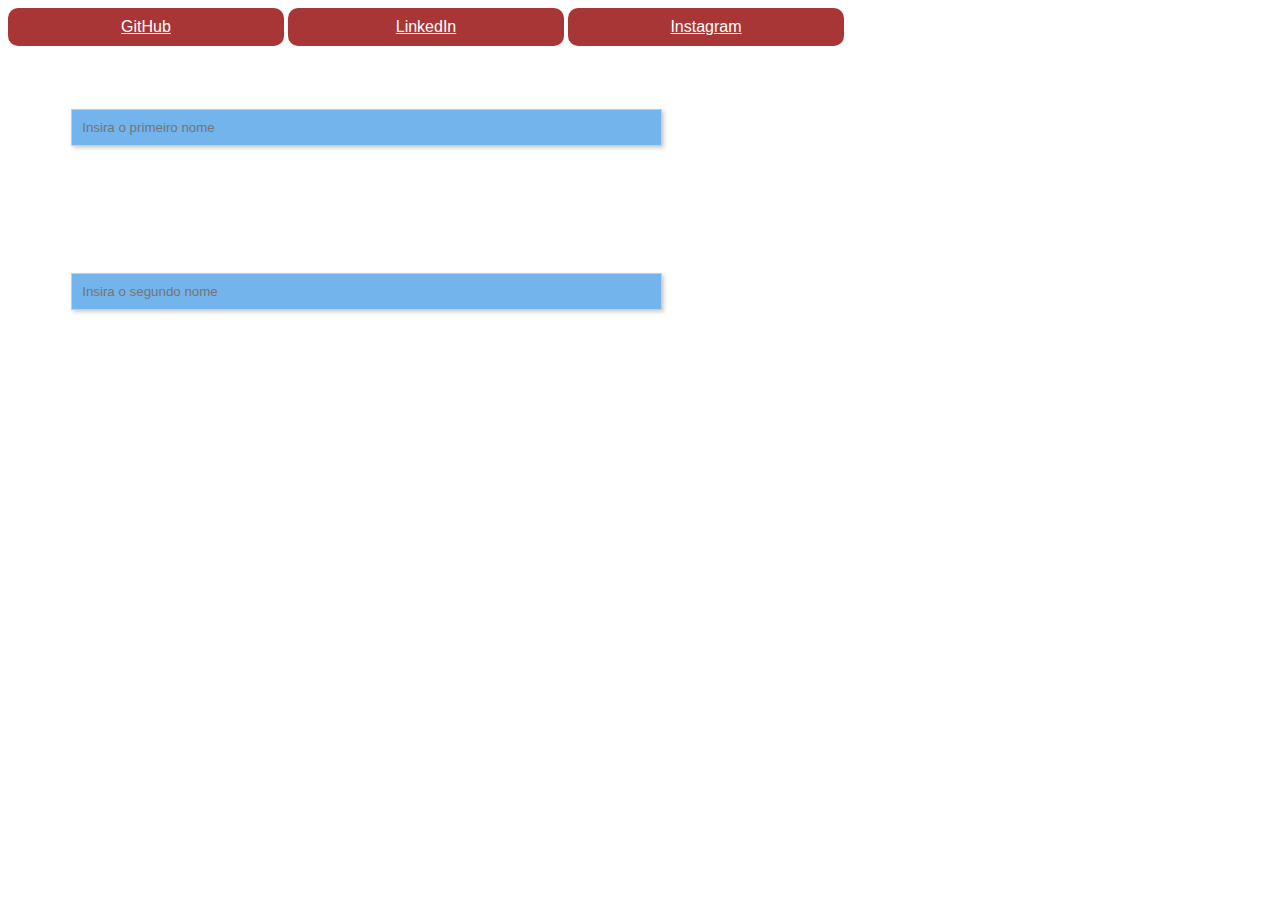
==== Pratica02HTMLCSS/index.html @ 40d9165b "Atv01- q01 - q02" ====
<!DOCTYPE html>
<html lang="pt-br">
<head>
    <meta charset="UTF-8">
    <meta name="viewport" content="width=device-width, initial-scale=1.0">
    <title>Blocos em Linha</title>
    <link rel="stylesheet" href="style.css">
    <style>
        nav a {
            font-family: Arial, Helvetica, sans-serif;
            font-size: 20;
            display: inline-block;
            width: 20vw;
            text-align: center;
            padding: 10px;
            background-color: #a83636;
            color: #ffffff;
            border-radius: 10px;
    }

    section input {
        font-family: Arial, Helvetica, sans-serif;
        font-size: 20;
        display: inline-block;
        width: 45%;
        padding: 10px;
        margin: 5%;
        background-color: #72b4eb;
        color: #333;
        border: 1px solid #ccc;
        box-shadow: 2px 2px 4px rgba(0, 0, 0, 0.2);
    }
    </style>
</head>
<body>
    <nav>
        <a href="https://github.com/RogerCarvalhoUEPB">GitHub</a>
        <a href="https://www.linkedin.com/in/roger-natan-carvalho-silva-93715a24b/">LinkedIn</a>
        <a href="https://www.instagram.com/rc.arvalho/">Instagram</a>
    </nav>
    <section>
        <input type="text" placeholder="Insira o primeiro nome">
        <input type="text" placeholder="Insira o segundo nome">
    </section>
</body>
</html>
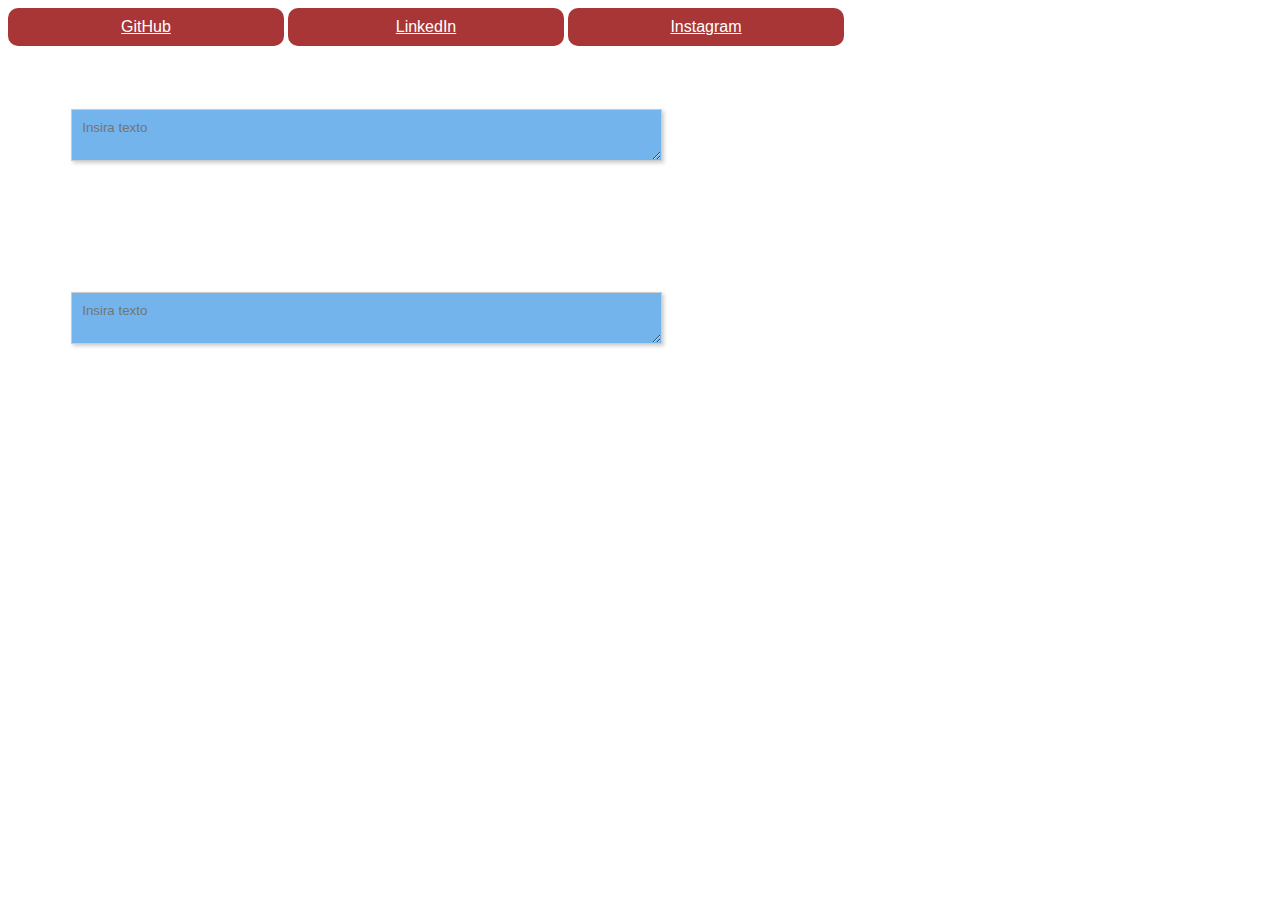
==== commit 42ef545d: "atv 01 - q1-q2" ====
--- a/Pratica02HTMLCSS/index.html
+++ b/Pratica02HTMLCSS/index.html
@@ -5,32 +5,7 @@
     <meta name="viewport" content="width=device-width, initial-scale=1.0">
     <title>Blocos em Linha</title>
     <link rel="stylesheet" href="style.css">
-    <style>
-        nav a {
-            font-family: Arial, Helvetica, sans-serif;
-            font-size: 20;
-            display: inline-block;
-            width: 20vw;
-            text-align: center;
-            padding: 10px;
-            background-color: #a83636;
-            color: #ffffff;
-            border-radius: 10px;
-    }
-
-    section input {
-        font-family: Arial, Helvetica, sans-serif;
-        font-size: 20;
-        display: inline-block;
-        width: 45%;
-        padding: 10px;
-        margin: 5%;
-        background-color: #72b4eb;
-        color: #333;
-        border: 1px solid #ccc;
-        box-shadow: 2px 2px 4px rgba(0, 0, 0, 0.2);
-    }
-    </style>
+    
 </head>
 <body>
     <nav>
@@ -39,8 +14,8 @@
         <a href="https://www.instagram.com/rc.arvalho/">Instagram</a>
     </nav>
     <section>
-        <input type="text" placeholder="Insira o primeiro nome">
-        <input type="text" placeholder="Insira o segundo nome">
+        <textarea name="texto" placeholder="Insira texto"></textarea>
+        <textarea name="texto" placeholder="Insira texto"></textarea>
     </section>
 </body>
 </html>--- a/Pratica02HTMLCSS/style.css
+++ b/Pratica02HTMLCSS/style.css
@@ -0,0 +1,24 @@
+nav a {
+    font-family: Arial, Helvetica, sans-serif;
+    font-size: 20;
+    display: inline-block;
+    width: 20vw;
+    text-align: center;
+    padding: 10px;
+    background-color: #a83636;
+    color: #ffffff;
+    border-radius: 10px;
+}
+
+section textarea {
+font-family: Arial, Helvetica, sans-serif;
+font-size: 20;
+display: inline-block;
+width: 45%;
+padding: 10px;
+margin: 5%;
+background-color: #72b4eb;
+color: #333;
+border: 1px solid #ccc;
+box-shadow: 2px 2px 4px rgba(0, 0, 0, 0.2);
+}